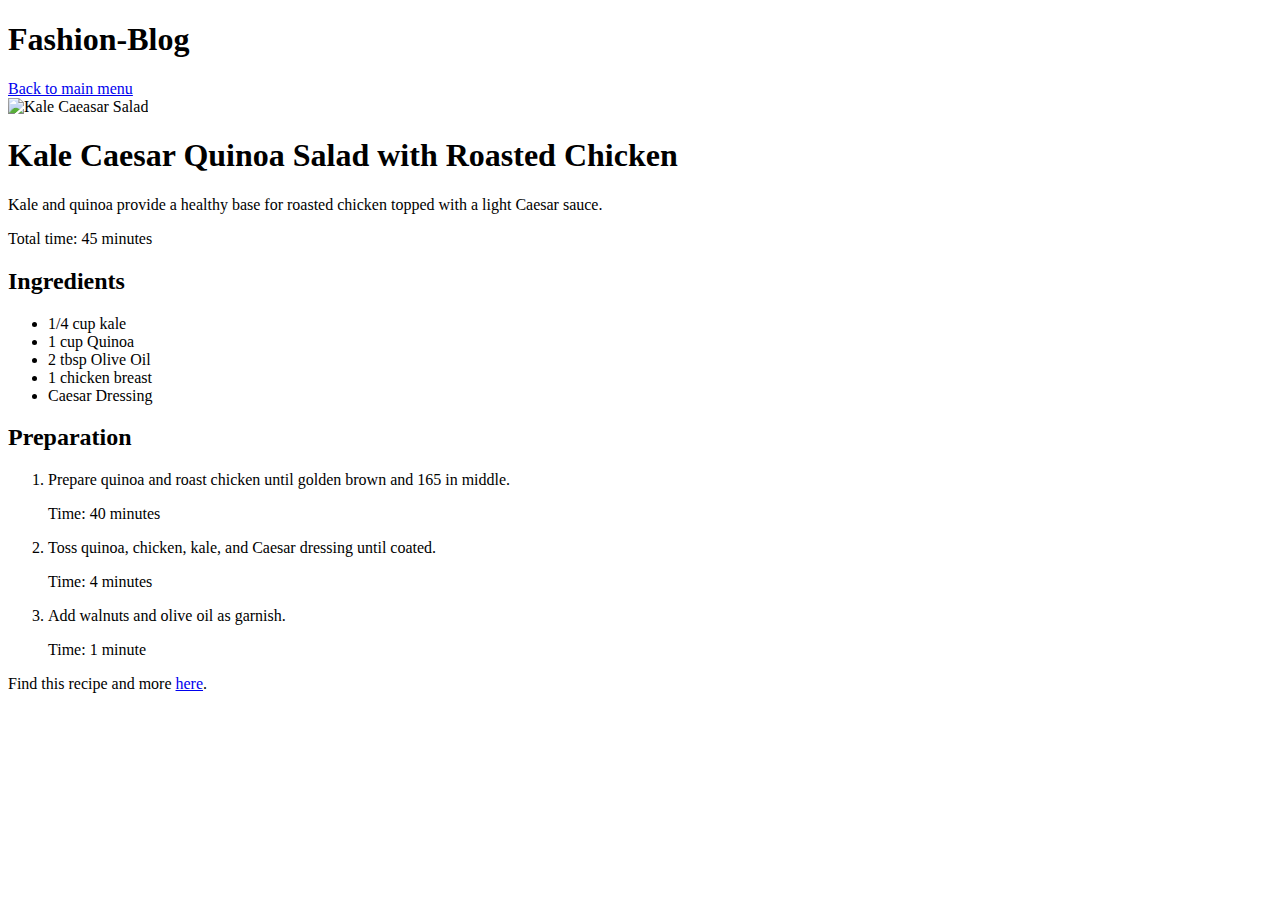
==== healthyRecipes.html @ 4c893285 "Rename healthyRecipes to healthyRecipes.html" ====
<!DOCTYPE html>
<html>

<head>
  <title>Quinoa and Kale Salad Recipe</title>
  <link href="healthyRecep.css" type="text/css" rel="stylesheet">
</head>

<body>
    <h1>Fashion-Blog</h1>
    <a href="abudachan.github.io">Back to main menu</a>
    <br>
    
  <img src="https://content.codecademy.com/courses/freelance-1/unit-2/salad.jpg" alt="Kale Caeasar Salad"/>
  <h1>Kale Caesar Quinoa Salad with Roasted Chicken</h1>
  <p class="description">Kale and quinoa provide a healthy base for roasted chicken topped with a light Caesar sauce.</p>

  <p id="cook-time">Total time: 45 minutes</p>

  <h2>Ingredients</h2>
  <ul class="ingredients">
    <li>1/4 cup kale</li>
    <li>1 cup Quinoa</li>
    <li>2 tbsp Olive Oil</li>
    <li>1 chicken breast</li>
    <li>Caesar Dressing</li>
  </ul>

  <h2>Preparation</h2>
  <ol>
    <li>
      <p>Prepare quinoa and roast chicken until golden brown and 165 in middle.</p>
      <p class="time">Time: 40 minutes</p>
    </li>
    <li>
      <p>Toss quinoa, chicken, kale, and Caesar dressing until coated.</p>
      <p class="time">Time: 4 minutes</p>
    </li>
    <li>
      <p>Add walnuts and olive oil as garnish.</p>
      <p class="time">Time: 1 minute</p>
    </li>
  </ol>

  <p class="citation">Find this recipe and more <a href="http://www.myrecipes.com/recipe/kale-caesar-salad-chicken" target="_blank" class="external-link">here</a>.</p>

</body>

</html>
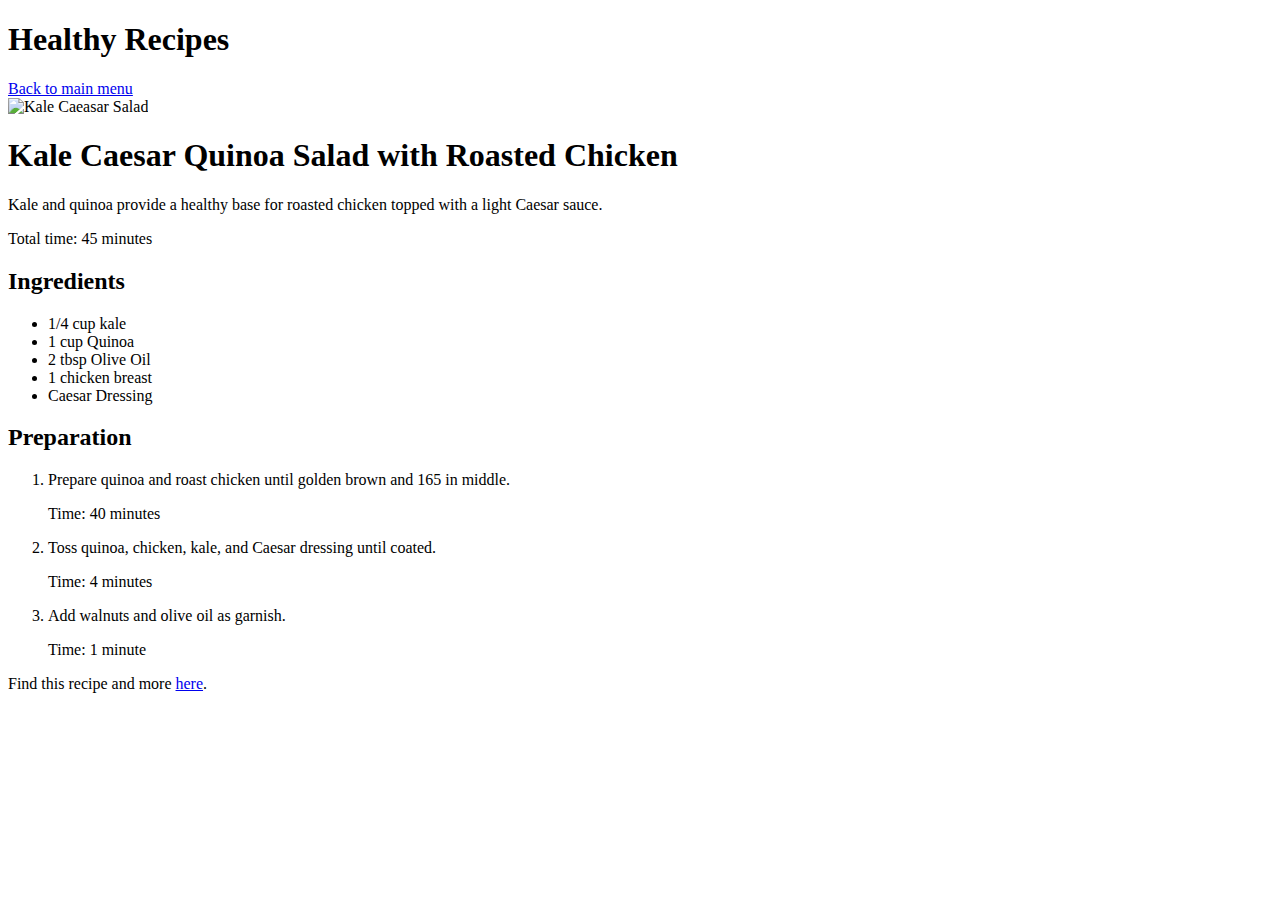
==== commit 84aa2b4b: "Update healthyRecipes.html" ====
--- a/healthyRecipes.html
+++ b/healthyRecipes.html
@@ -3,11 +3,11 @@
 
 <head>
   <title>Quinoa and Kale Salad Recipe</title>
-  <link href="healthyRecep.css" type="text/css" rel="stylesheet">
+  <link href="healthyRecip.css" type="text/css" rel="stylesheet">
 </head>
 
 <body>
-    <h1>Fashion-Blog</h1>
+    <h1>Healthy Recipes</h1>
     <a href="abudachan.github.io">Back to main menu</a>
     <br>
     
